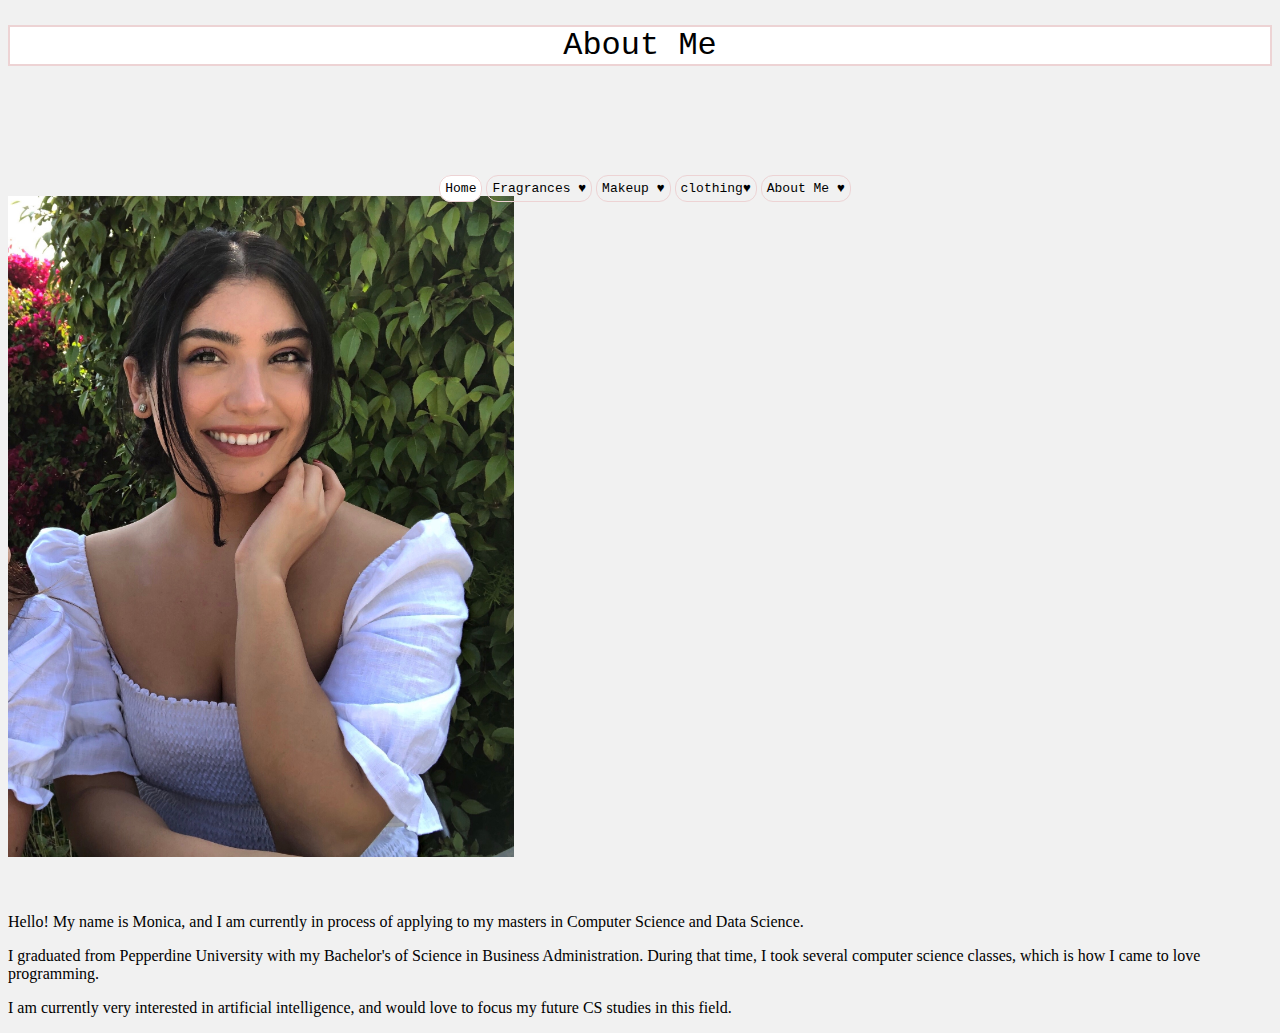
==== aboutme.cottonRose.html @ 2d200307 "Update aboutme.cottonRose.html" ====
<!DOCTYPE html>
<html lang="en">
  <head>
  <title>About Me</title>
  <!--favicon-->
     <link rel="shortcut icon" id="favicon" href="https://static.tumblr.com/2f814c91524e3fb9c547b7df965dabbc/ck5xxjt/4J1n2hr84/tumblr_static_photo.JPG" />
    
  <!--css-->
     <link rel="stylesheet" type="text/css" href="cottonRosebody.css">
  </head>
  
<body id="aboutme">
  <h1>About Me</h1>
 <br><br><br><br><br>
  <div class="topnav" id="myTopnav">
    <a href="https://mmamezq.github.io/index.html" class="active">Home</a>
    <a href="fragrances.html">Fragrances ♥</a>
    <a href="makeup.html">Makeup ♥</a>
    <a href="clothing.html">clothing♥</a>
    <a href="aboutme.cottonRose.html">About Me ♥</a>
    <a href="javascript:void(0);" style="font-size:15px;" class="icon" onclick="myFunction()">&#9776;</a>
</div>
  <img id="me" src="me.jpg" style="height: 40%; width: 40%;">
  <br><br><br>
<p>Hello! My name is Monica, and I am currently in process of applying to my masters in Computer Science and Data Science. 
<br>
  <p>I graduated from Pepperdine University with my Bachelor's of Science in Business Administration. During that time, I took several computer science
    classes, which is how I came to love programming.
  <p> I am currently very interested in artificial intelligence, and would love to focus my future CS studies in this field.          
  </body>           
</html>
---- cottonRosebody.css ----
h1{
    background-color: white;
    text-align: center;
    font-weight: normal;
    font-family:"Courier New";
     border: solid 2px #edd3d4;
    margin-top: 2%;
   
}

.topnav {
  margin-left: 10px;
    text-align: center;

}

.topnav a {
border: solid 1.5px  #edd3d4;
    font-family: monospace;
    font-size: 1em;
    border-radius:12px;
    position:relative;
    padding: 5px;
}

.topnav a:hover {
  border: none;
  background-color: #f9a2a2;
  color: white;
  box-shadow: 0px 0px 1px #777;
  background-size: 20px 20px;
  cursor:pointer;
}

.topnav .active{
    background-color: white;
}

.topnav .icon {
  display: none;
}

@media screen and (max-width: 600px) {
  .topnav a:not(:first-child) {display: none;}
  .topnav a.icon {
    float: right;
    display: block;
  }
}

@media screen and (max-width: 600px) {
  .topnav.responsive {position: relative;}
  .topnav.responsive .icon {
    position: absolute;
    right: 0;
    top: 0;
  }
  .topnav.responsive a {
    float: none;
    display: block;
    text-align: left;
  }
}

.filterDiv {
  display: none;
}

.show {
  display: block;
}


/* Style the buttons */
.btn {
  border: none;
  outline: none;
  padding: 12px 16px;
  background-color: #f1f1f1;
  cursor: pointer;
}

.btn:hover {
  background-color: #ddd;
}

a:link {
    text-decoration: none;
    color: black;
    
}

a:visited {
    text-decoration: none;
    color: black;
}


a:active {
    text-decoration: none;
    color: black;
}

#heart{
    display:inline-block;
    color: #fcd2db;   
}

.dropbtn {
    color: rosybrown;
    background-color: mistyrose;
    padding: 16px;
    font-size: 16px;
    border: solid 1px gray;
    cursor: pointer;
}

.dropbtn:hover, .dropbtn:focus {
    background-color: mistyrose;
}

#myInput {
    background-position: 14px 12px;
    background-repeat: no-repeat;
    font-size: 16px;
    padding: 14px 20px 12px 45px;
    border: none;
    border-bottom: 1px solid #ddd;
}

#myInput:focus {outline: 3px solid #ddd;}

.dropdown {
    position: relative;
    display: inline-block;
}

.dropdown-content {
    display: none;
    position: absolute;
    background-color: #f6f6f6;
    min-width: 230px;
    overflow: auto;
    border: 1px solid #ddd;
    z-index: 1;
}

.dropdown-content a {
    color: black;
    padding: 12px 16px;
    text-decoration: none;
    display: block;
}

.dropdown a:hover {background-color: #ddd}

.show {display:block;}

ul{
    text-align: center;
}

li{
    display: inline-block;
}

#instagram_logo{
    width:35px;
    height: 35px;
    position:fixed;
    right: 4%;
}

#twitter_logo{
    width:35px;
    height: 35px;
    position:fixed;
    right: 1%;
}

#products{
    display:inline-block;
    padding: 10px;
    width: 300px;
    height: 300px;
    vertical-align: top;
    border: solid 1px;
    margin-top: 5px;  
    overflow: hidden;
}

.text{
    text-align: center;
}

/* The container <div> - needed to position the dropdown content */
.dropdown {
    position: relative;
    display: inline-block;
}

/* Dropdown Content (Hidden by Default) */
.dropdown-content {
    display: none;
    position: absolute;
    background-color: #f1f1f1;
    min-width: 160px;
    box-shadow: 0px 8px 16px 0px rgba(0,0,0,0.2);
    z-index: 1;
}

/* Links inside the dropdown */
.dropdown-content a {
    color: black;
    padding: 12px 16px;
    text-decoration: none;
    display: block;
}

/* Change color of dropdown links on hover */
.dropdown-content a:hover {background-color: #ddd}

/* Show the dropdown menu on hover */
.dropdown:hover .dropdown-content {
    display: block;
}

#aboutme {

    background-color: #f1f1f1;

}

#me {

    height: 40%;
    width: 40%;
}
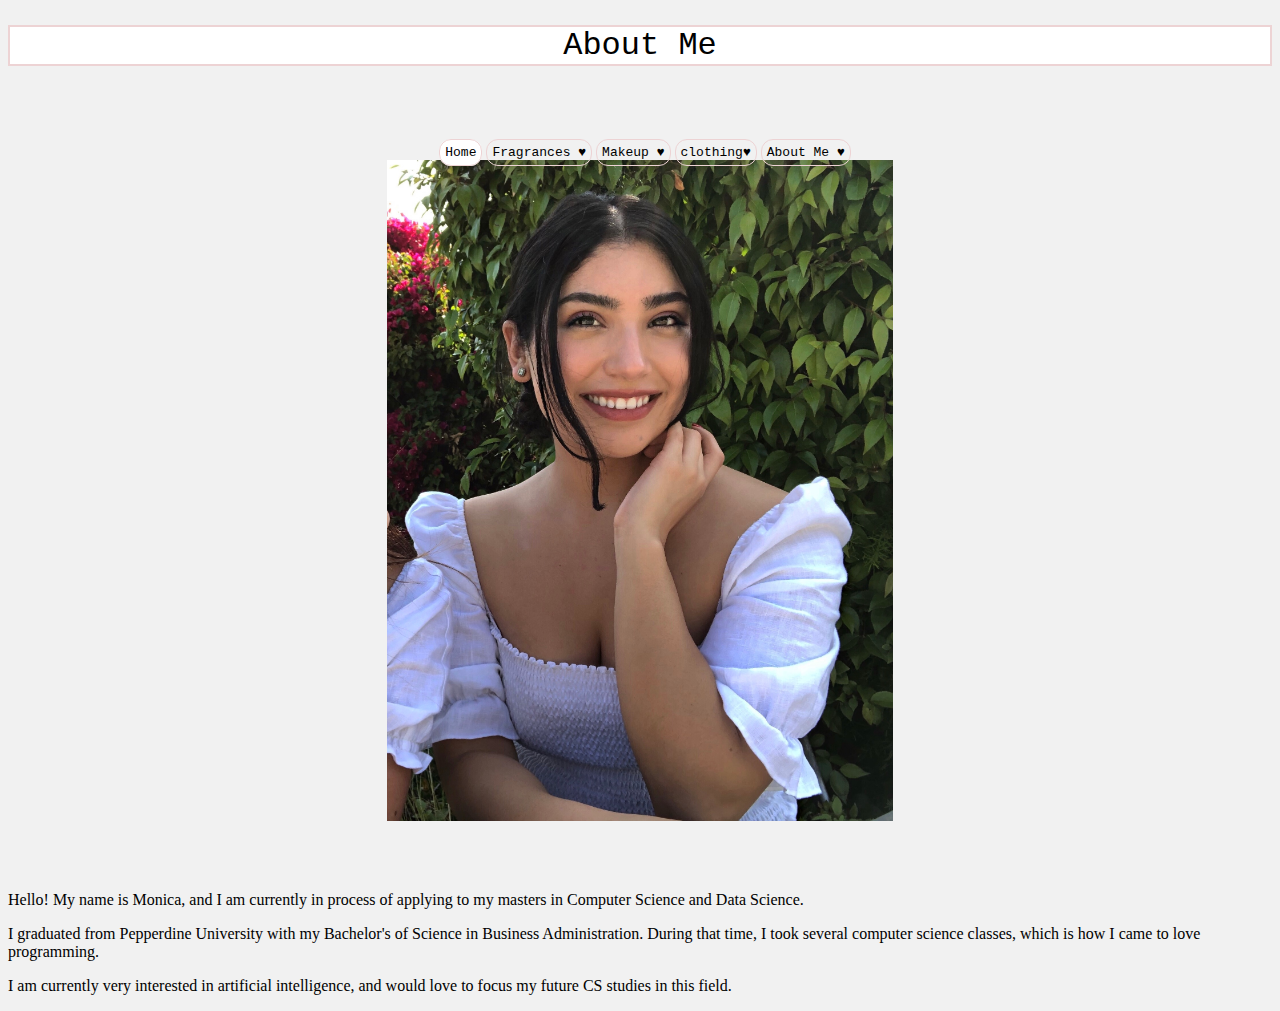
==== commit cac8dce6: "Update aboutme.cottonRose.html" ====
--- a/aboutme.cottonRose.html
+++ b/aboutme.cottonRose.html
@@ -11,7 +11,7 @@
   
 <body id="aboutme">
   <h1>About Me</h1>
- <br><br><br><br><br>
+ <br><br><br>
   <div class="topnav" id="myTopnav">
     <a href="https://mmamezq.github.io/index.html" class="active">Home</a>
     <a href="fragrances.html">Fragrances ♥</a>
@@ -20,7 +20,7 @@
     <a href="aboutme.cottonRose.html">About Me ♥</a>
     <a href="javascript:void(0);" style="font-size:15px;" class="icon" onclick="myFunction()">&#9776;</a>
 </div>
-  <img id="me" src="me.jpg" style="height: 40%; width: 40%;">
+  <img id="me" src="me.jpg">
   <br><br><br>
 <p>Hello! My name is Monica, and I am currently in process of applying to my masters in Computer Science and Data Science. 
 <br>
--- a/cottonRosebody.css
+++ b/cottonRosebody.css
@@ -228,13 +228,13 @@
 }
 
 #aboutme {
-
     background-color: #f1f1f1;
-
 }
 
 #me {
-
     height: 40%;
     width: 40%;
-}
+    display: block;
+    margin-left: auto;
+    margin-right: auto;
+}
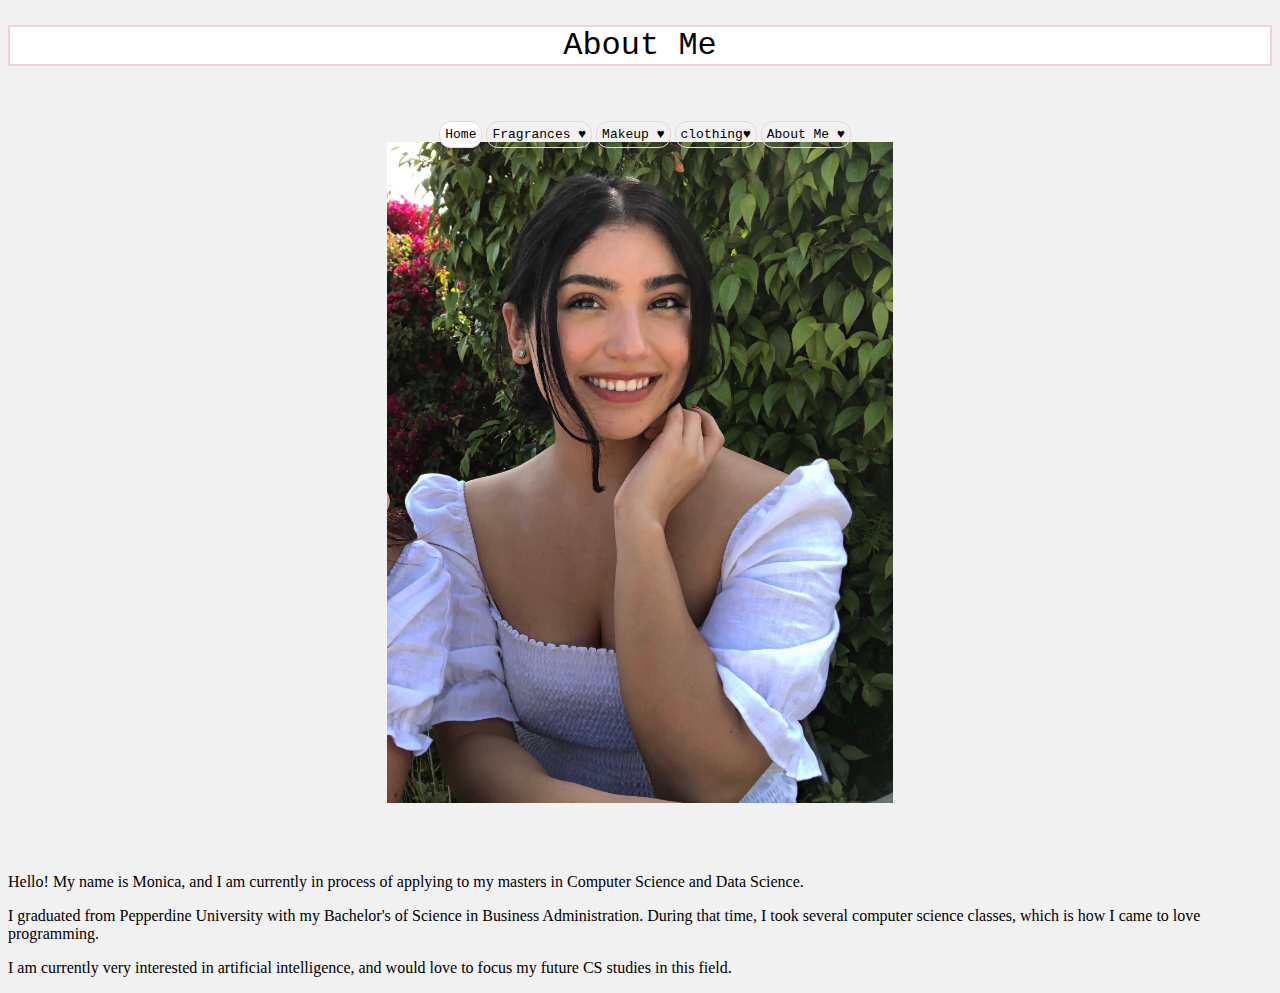
==== commit 7f0cf236: "Update aboutme.cottonRose.html" ====
--- a/aboutme.cottonRose.html
+++ b/aboutme.cottonRose.html
@@ -11,7 +11,7 @@
   
 <body id="aboutme">
   <h1>About Me</h1>
- <br><br><br>
+ <br><br>
   <div class="topnav" id="myTopnav">
     <a href="https://mmamezq.github.io/index.html" class="active">Home</a>
     <a href="fragrances.html">Fragrances ♥</a>
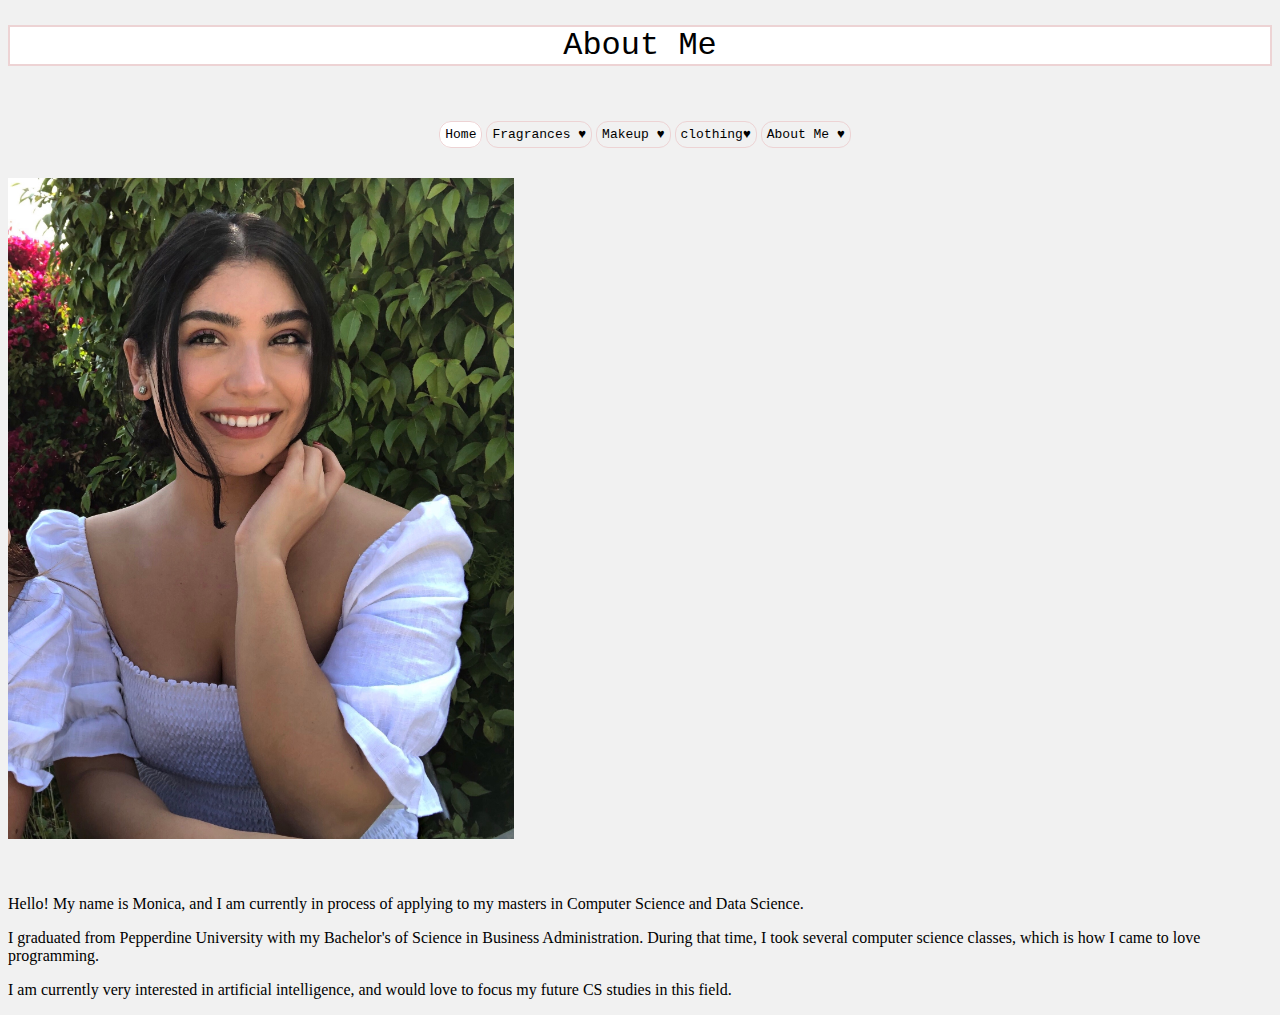
==== commit a38dde7a: "Update aboutme.cottonRose.html" ====
--- a/aboutme.cottonRose.html
+++ b/aboutme.cottonRose.html
@@ -20,6 +20,7 @@
     <a href="aboutme.cottonRose.html">About Me ♥</a>
     <a href="javascript:void(0);" style="font-size:15px;" class="icon" onclick="myFunction()">&#9776;</a>
 </div>
+  <br><br>
   <img id="me" src="me.jpg">
   <br><br><br>
 <p>Hello! My name is Monica, and I am currently in process of applying to my masters in Computer Science and Data Science. 
--- a/cottonRosebody.css
+++ b/cottonRosebody.css
@@ -234,7 +234,5 @@
 #me {
     height: 40%;
     width: 40%;
-    display: block;
-    margin-left: auto;
-    margin-right: auto;
-}
+    text-align: center;
+}
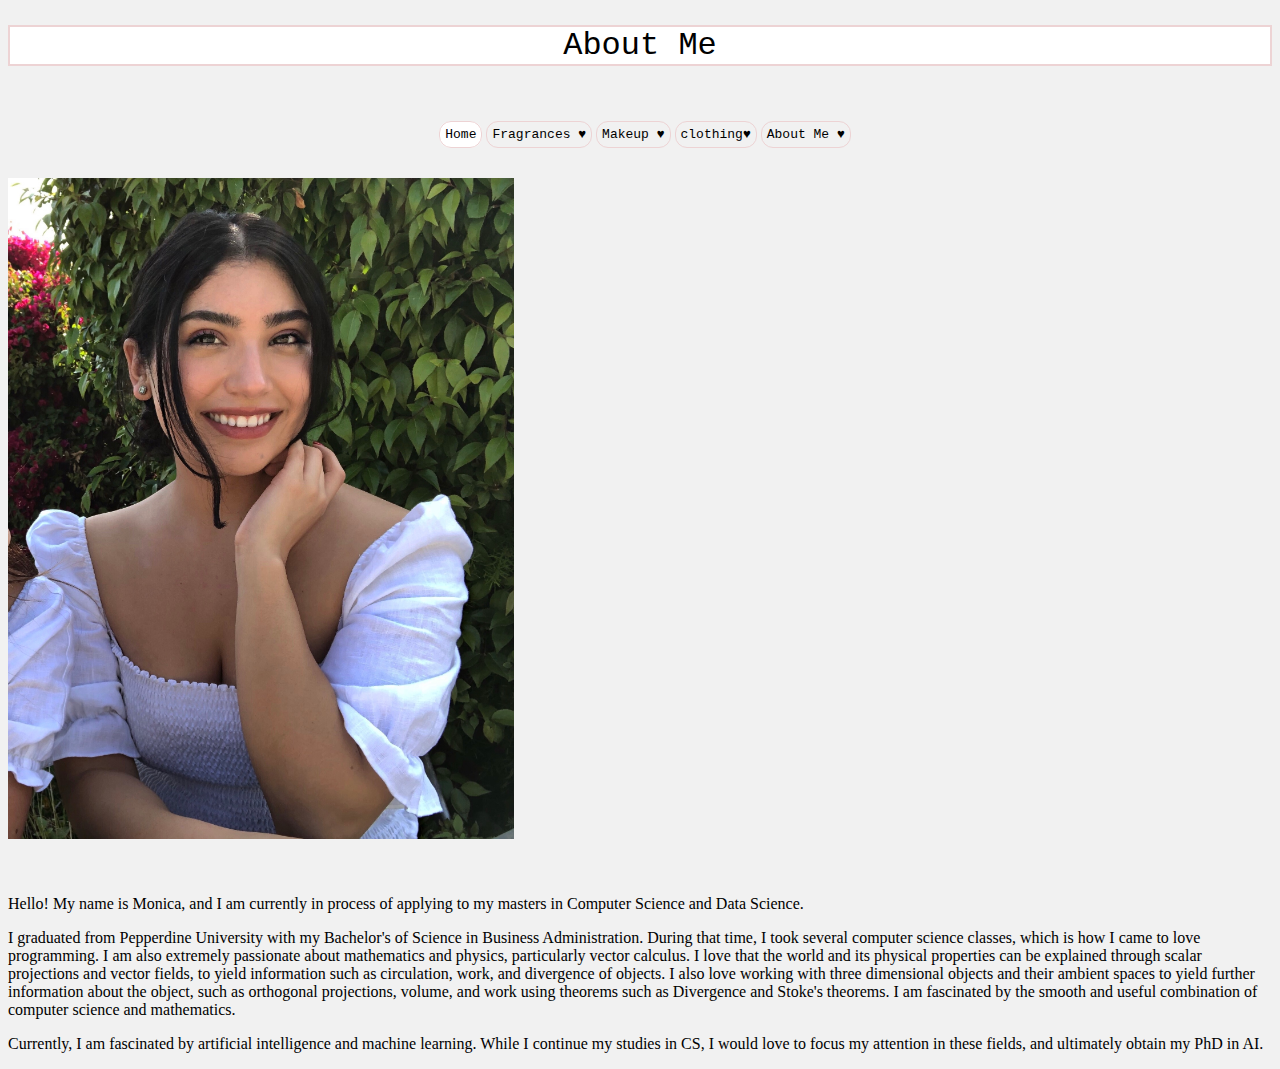
==== commit 9287e38e: "Update aboutme.cottonRose.html" ====
--- a/aboutme.cottonRose.html
+++ b/aboutme.cottonRose.html
@@ -26,7 +26,9 @@
 <p>Hello! My name is Monica, and I am currently in process of applying to my masters in Computer Science and Data Science. 
 <br>
   <p>I graduated from Pepperdine University with my Bachelor's of Science in Business Administration. During that time, I took several computer science
-    classes, which is how I came to love programming.
-  <p> I am currently very interested in artificial intelligence, and would love to focus my future CS studies in this field.          
+    classes, which is how I came to love programming. I am also extremely passionate about mathematics and physics, particularly vector calculus. I love that the world and its physical properties
+    can be explained through scalar projections and vector fields, to yield information such as circulation, work, and divergence of objects. I also love working with three dimensional objects and their ambient spaces to yield further information about 
+    the object, such as orthogonal projections, volume, and work using theorems such as Divergence and Stoke's theorems. I am fascinated by the smooth and useful combination of computer science and mathematics.
+  <p> Currently, I am fascinated by artificial intelligence and machine learning. While I continue my studies in CS, I would love to focus my attention in these fields, and ultimately obtain my PhD in AI.
   </body>           
 </html>            
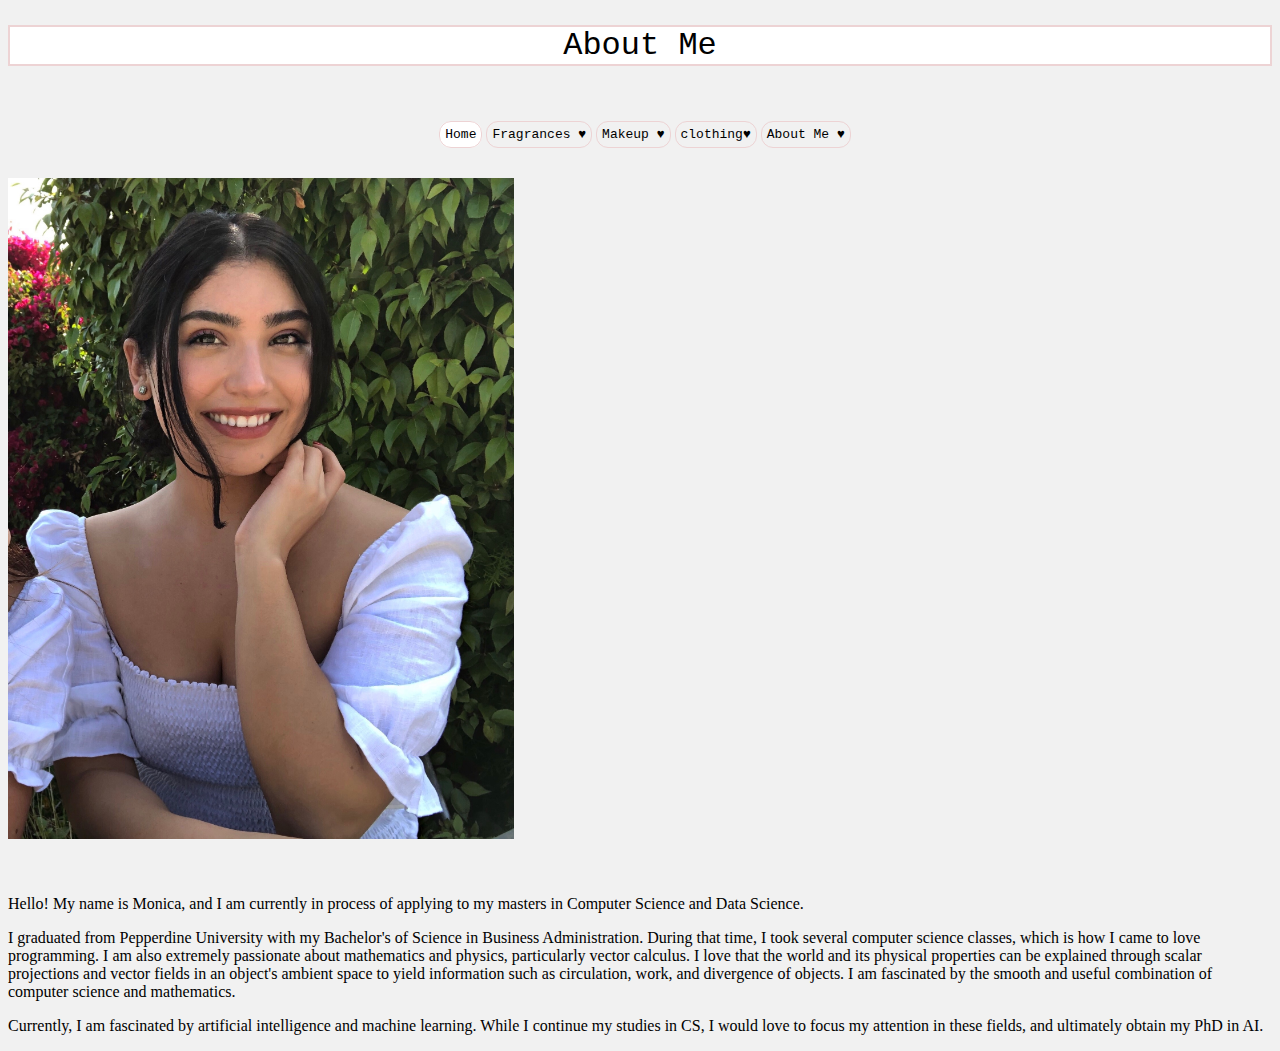
==== commit 6f6f3f30: "Update aboutme.cottonRose.html" ====
--- a/aboutme.cottonRose.html
+++ b/aboutme.cottonRose.html
@@ -27,8 +27,7 @@
 <br>
   <p>I graduated from Pepperdine University with my Bachelor's of Science in Business Administration. During that time, I took several computer science
     classes, which is how I came to love programming. I am also extremely passionate about mathematics and physics, particularly vector calculus. I love that the world and its physical properties
-    can be explained through scalar projections and vector fields, to yield information such as circulation, work, and divergence of objects. I also love working with three dimensional objects and their ambient spaces to yield further information about 
-    the object, such as orthogonal projections, volume, and work using theorems such as Divergence and Stoke's theorems. I am fascinated by the smooth and useful combination of computer science and mathematics.
+    can be explained through scalar projections and vector fields in an object's ambient space to yield information such as circulation, work, and divergence of objects. I am fascinated by the smooth and useful combination of computer science and mathematics.
   <p> Currently, I am fascinated by artificial intelligence and machine learning. While I continue my studies in CS, I would love to focus my attention in these fields, and ultimately obtain my PhD in AI.
   </body>           
 </html>            
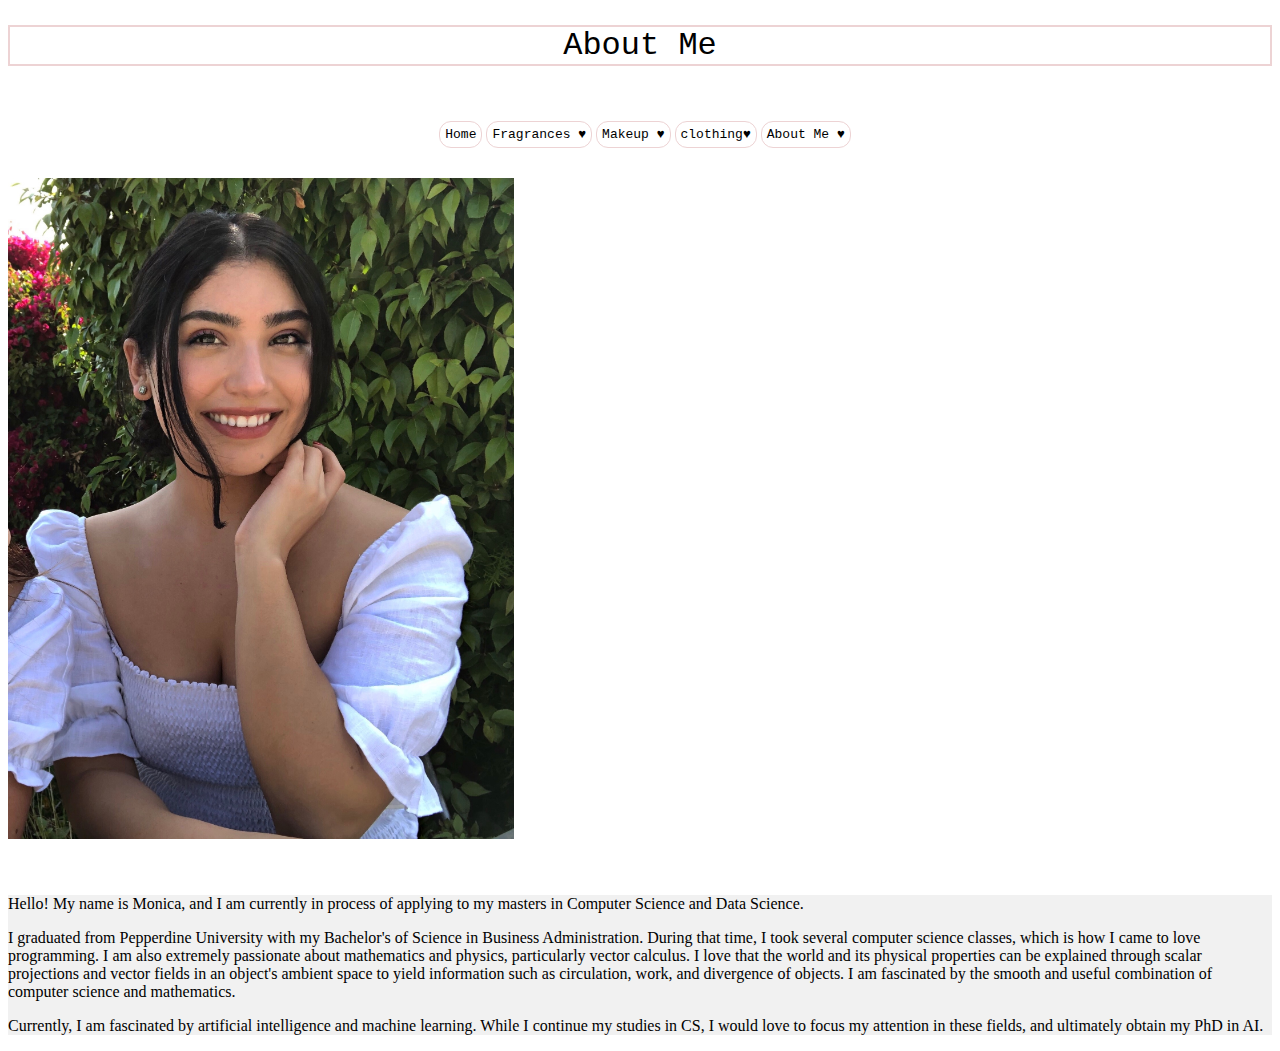
==== commit 04d8a27f: "Update aboutme.cottonRose.html" ====
--- a/aboutme.cottonRose.html
+++ b/aboutme.cottonRose.html
@@ -9,7 +9,7 @@
      <link rel="stylesheet" type="text/css" href="cottonRosebody.css">
   </head>
   
-<body id="aboutme">
+<body>
   <h1>About Me</h1>
  <br><br>
   <div class="topnav" id="myTopnav">
@@ -23,11 +23,14 @@
   <br><br>
   <img id="me" src="me.jpg">
   <br><br><br>
+  
+  <div id="aboutme">
 <p>Hello! My name is Monica, and I am currently in process of applying to my masters in Computer Science and Data Science. 
 <br>
   <p>I graduated from Pepperdine University with my Bachelor's of Science in Business Administration. During that time, I took several computer science
     classes, which is how I came to love programming. I am also extremely passionate about mathematics and physics, particularly vector calculus. I love that the world and its physical properties
     can be explained through scalar projections and vector fields in an object's ambient space to yield information such as circulation, work, and divergence of objects. I am fascinated by the smooth and useful combination of computer science and mathematics.
   <p> Currently, I am fascinated by artificial intelligence and machine learning. While I continue my studies in CS, I would love to focus my attention in these fields, and ultimately obtain my PhD in AI.
-  </body>           
+  </div>
+    </body>           
 </html>            
--- a/cottonRosebody.css
+++ b/cottonRosebody.css
@@ -13,6 +13,7 @@
 .topnav {
   margin-left: 10px;
     text-align: center;
+    background-color: white;
 
 }
 
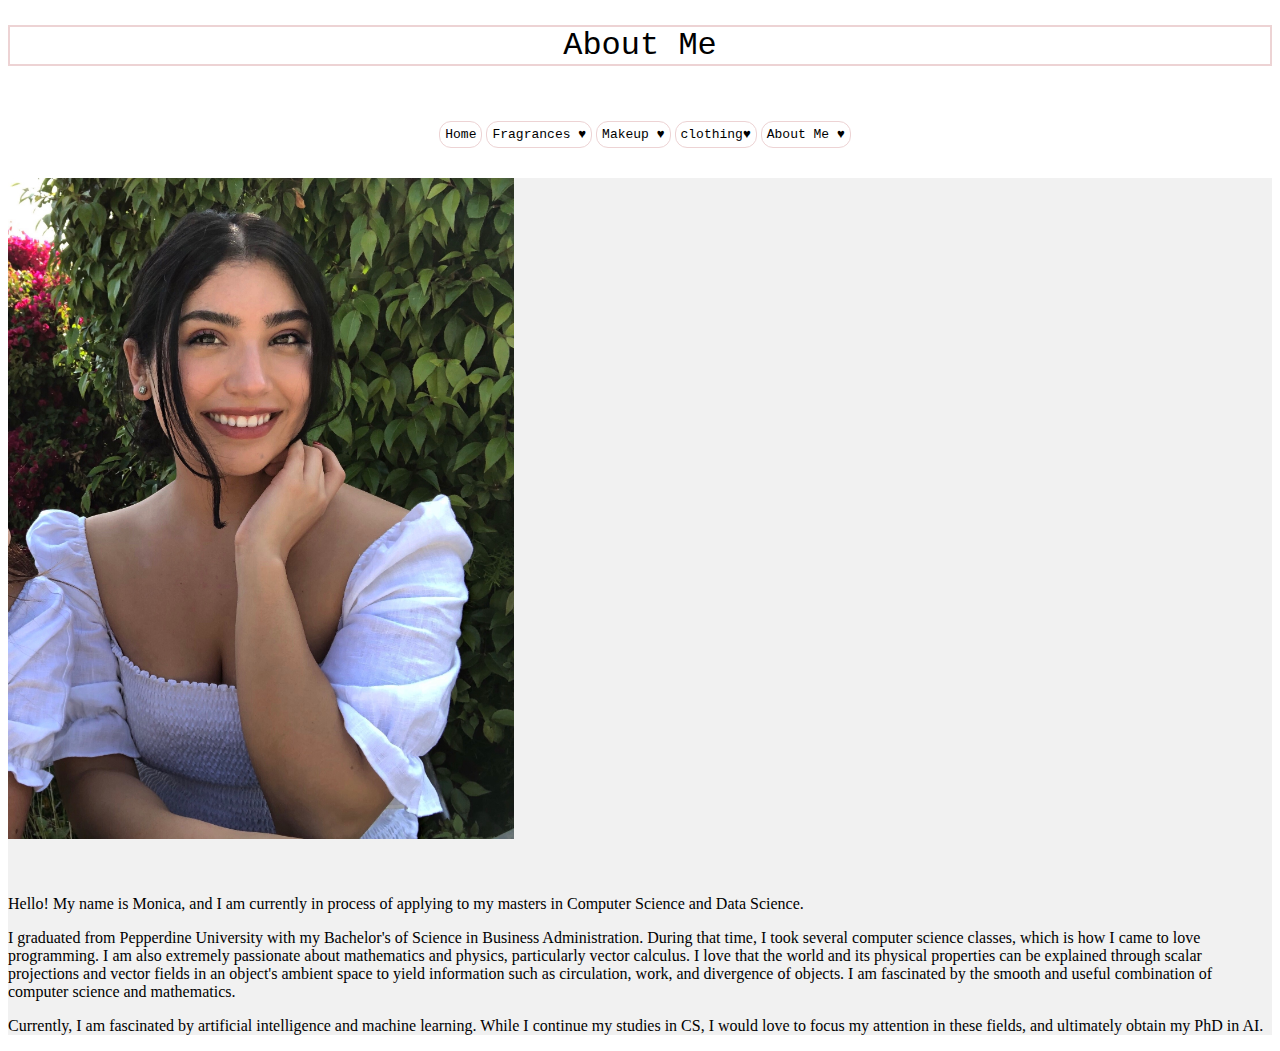
==== commit 7ff716a9: "Update aboutme.cottonRose.html" ====
--- a/aboutme.cottonRose.html
+++ b/aboutme.cottonRose.html
@@ -21,10 +21,10 @@
     <a href="javascript:void(0);" style="font-size:15px;" class="icon" onclick="myFunction()">&#9776;</a>
 </div>
   <br><br>
+ <div id="aboutme">
   <img id="me" src="me.jpg">
   <br><br><br>
-  
-  <div id="aboutme">
+ 
 <p>Hello! My name is Monica, and I am currently in process of applying to my masters in Computer Science and Data Science. 
 <br>
   <p>I graduated from Pepperdine University with my Bachelor's of Science in Business Administration. During that time, I took several computer science
